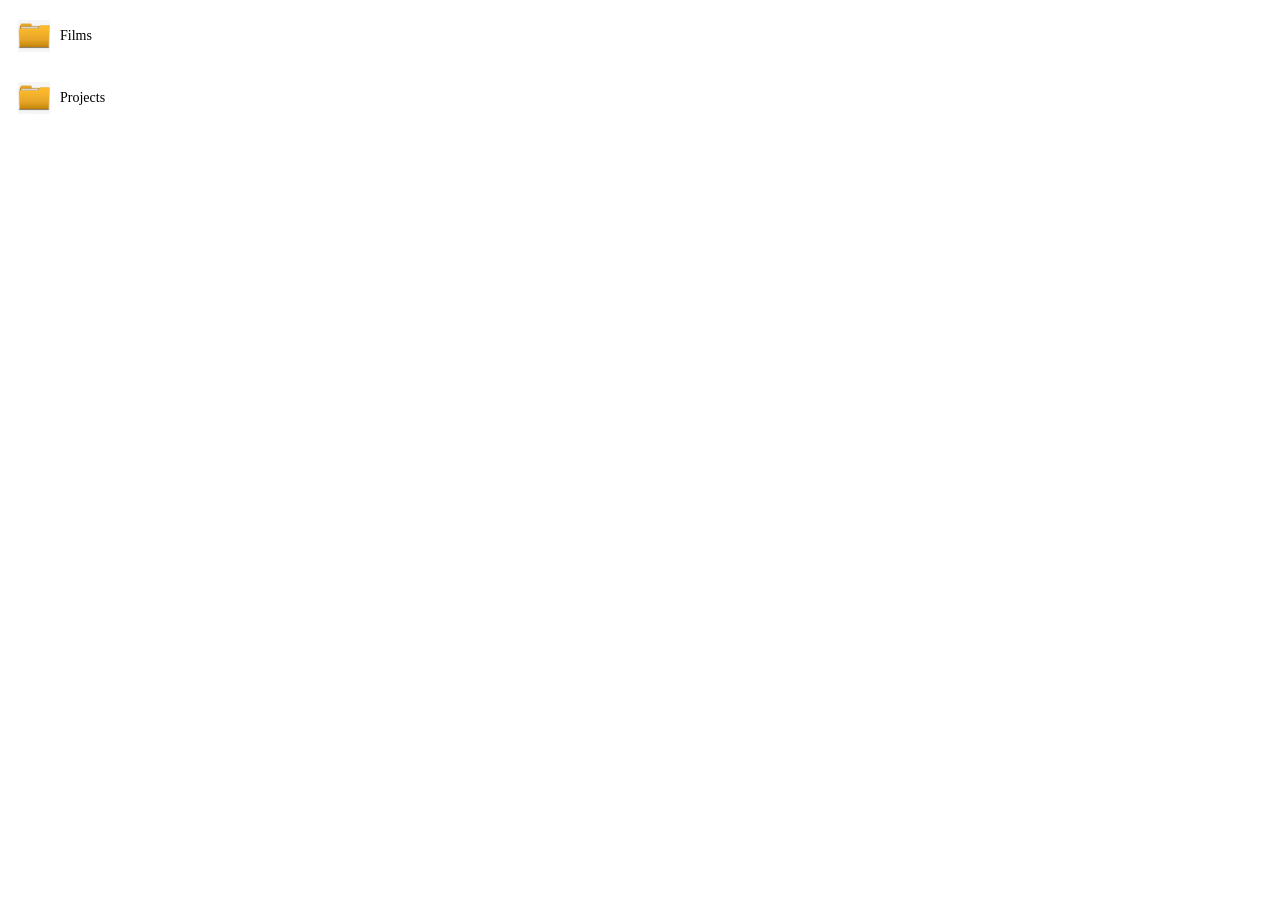
==== Lab_10/index.html @ 684c783b "Add labs" ====
<!DOCTYPE html>
<html lang="en">
<head>
    <meta charset="UTF-8">
    <meta name="viewport" content="width=device-width, initial-scale=1.0">
    <title>Folder</title>
    <link rel="stylesheet" href="style.css">
</head>
<body>

<div class="folder" onclick="toggleFolder('folder1')">
    <img src="papka.png" id="icon-folder1" alt="folder">
    <span>Films</span>
</div>
<ul class="folder_data" id="folder1">
    <li class="file">
        <a href="#">Iron Man</a>
   
    
    <li class="folder" onclick="toggleFolder('subfolder-action')">
        <img src="papka.png" id="icon-subfolder-action" alt="folder">
        <span>Action</span>
    </li>
    <ul class="folder_data" id="subfolder-action">
        <li class="file">
            <a href="#">Fight Club</a>
        </li>
       
        <li class="folder" onclick="toggleFolder('subfolder2')">
            <img src="file.png" id="icon-subfolder-action" alt="folder">
            <span>Movies 2024</span>
        </li>
        <ul class="folder_data" id="subfolder2">
            <li class="empty-folder">The folder is empty</li>
        </ul>
    </ul>

    <li class="folder" onclick="toggleFolder('subfolder3')">
        <img src="papka.png" id="icon-subfolder3" alt="folder">
        <span>Fantasy</span>
    </li>
    <ul class="folder_data" id="subfolder3">
        <li class="file">
            <a href="#">Lord of the Rings</a>
        </li>
    
    </ul>
</ul>

<div class="folder" onclick="toggleFolder('folder2')">
    <img src="papka.png" id="icon-folder2" alt="folder">
    <span>Projects</span>
</div>
<ul class="folder_data" id="folder2">
    
    <li class="file">
        <a href="#">Document</a>
    </li>
</ul>

<script src="script.js"></script>
</body>
</html>
---- Lab_10/style.css ----
body {
    flex-direction: column;
    justify-content: center;
    align-items: center;
    min-height: 100vh;
    background-color: white;
    font-size: 14px;
}

.folder {
    display: flex;
    align-items: center;
    margin: 10px 0;
    padding: 10px;
    background-color:white;
    border-radius: 5px;
    width: 250px;
}

.folder img {
    width: 32px;
    height: 32px;
    margin-right: 10px;
}

.folder_data {
    display: none;
    margin-left: 40px;
    list-style-type: none;
    padding-left: 0;
}

a{
    color: #333;
    text-decoration: none;
}
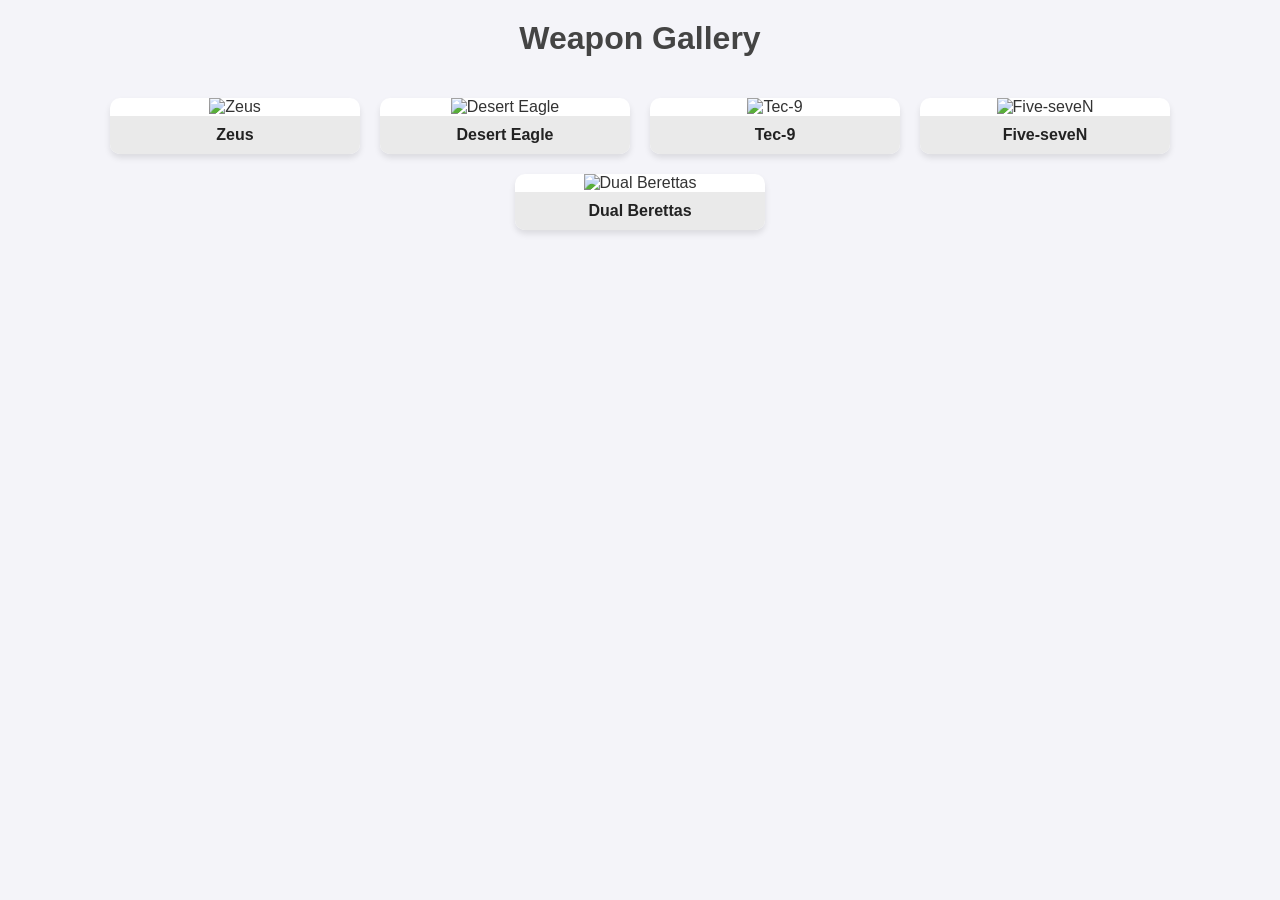
==== commit 966482d3: "add" ====
--- a/Lab_10/index.html
+++ b/Lab_10/index.html
@@ -3,61 +3,33 @@
 <head>
     <meta charset="UTF-8">
     <meta name="viewport" content="width=device-width, initial-scale=1.0">
-    <title>Folder</title>
-    <link rel="stylesheet" href="style.css">
+    <title>Weapon</title>
+    <link href="style.css" rel="stylesheet">
+    <script src="script.js" defer></script>
 </head>
 <body>
-
-<div class="folder" onclick="toggleFolder('folder1')">
-    <img src="papka.png" id="icon-folder1" alt="folder">
-    <span>Films</span>
-</div>
-<ul class="folder_data" id="folder1">
-    <li class="file">
-        <a href="#">Iron Man</a>
-   
-    
-    <li class="folder" onclick="toggleFolder('subfolder-action')">
-        <img src="papka.png" id="icon-subfolder-action" alt="folder">
-        <span>Action</span>
-    </li>
-    <ul class="folder_data" id="subfolder-action">
-        <li class="file">
-            <a href="#">Fight Club</a>
-        </li>
-       
-        <li class="folder" onclick="toggleFolder('subfolder2')">
-            <img src="file.png" id="icon-subfolder-action" alt="folder">
-            <span>Movies 2024</span>
-        </li>
-        <ul class="folder_data" id="subfolder2">
-            <li class="empty-folder">The folder is empty</li>
-        </ul>
-    </ul>
-
-    <li class="folder" onclick="toggleFolder('subfolder3')">
-        <img src="papka.png" id="icon-subfolder3" alt="folder">
-        <span>Fantasy</span>
-    </li>
-    <ul class="folder_data" id="subfolder3">
-        <li class="file">
-            <a href="#">Lord of the Rings</a>
-        </li>
-    
-    </ul>
-</ul>
-
-<div class="folder" onclick="toggleFolder('folder2')">
-    <img src="papka.png" id="icon-folder2" alt="folder">
-    <span>Projects</span>
-</div>
-<ul class="folder_data" id="folder2">
-    
-    <li class="file">
-        <a href="#">Document</a>
-    </li>
-</ul>
-
-<script src="script.js"></script>
+    <h1>Weapon Gallery</h1>
+    <div class="weapons">
+        <div class="weapon" onclick="show('Zeus')">
+            <img src="img/Zeus.jpeg" class="image" alt="Zeus">
+            <div class="name">Zeus</div>
+        </div>
+        <div class="weapon" onclick="show('DesertEagle')">
+            <img src="img/Desert Eagle.jpeg" class="image" alt="Desert Eagle">
+            <div class="name">Desert Eagle</div>
+        </div>
+        <div class="weapon" onclick="show('Tec9')">
+            <img src="img/Tec-9.jpeg" class="image" alt="Tec-9">
+            <div class="name">Tec-9</div>
+        </div>
+        <div class="weapon" onclick="show('FiveseveN')">
+            <img src="img/Five-seveN.jpeg" class="image" alt="Five-seveN">
+            <div class="name">Five-seveN</div>
+        </div>
+        <div class="weapon" onclick="show('DualBerettas')">
+            <img src="img/Dual Berettas.jpeg" class="image" alt="Dual Berettas">
+            <div class="name">Dual Berettas</div>
+        </div>
+    </div>
 </body>
-</html>+</html>
--- a/Lab_10/style.css
+++ b/Lab_10/style.css
@@ -1,36 +1,52 @@
 body {
-    flex-direction: column;
-    justify-content: center;
-    align-items: center;
-    min-height: 100vh;
-    background-color: white;
-    font-size: 14px;
+    margin: 0;
+    padding: 0;
+    font-family: 'Arial', sans-serif;
+    background-color: #f4f4f9;
+    color: #333;
+    text-align: center;
 }
 
-.folder {
-    display: flex;
-    align-items: center;
-    margin: 10px 0;
-    padding: 10px;
-    background-color:white;
-    border-radius: 5px;
-    width: 250px;
+h1 {
+    font-size: 2rem;
+    margin-top: 20px;
+    color: #444;
 }
 
-.folder img {
-    width: 32px;
-    height: 32px;
-    margin-right: 10px;
+.weapons {
+    display: flex;
+    flex-wrap: wrap;
+    justify-content: center;
+    gap: 20px;
+    padding: 20px;
 }
 
-.folder_data {
-    display: none;
-    margin-left: 40px;
-    list-style-type: none;
-    padding-left: 0;
+.weapon {
+    cursor: pointer;
+    width: 250px;
+    background: #fff;
+    box-shadow: 0 4px 6px rgba(0, 0, 0, 0.1);
+    border-radius: 10px;
+    overflow: hidden;
+    transition: transform 0.3s ease, box-shadow 0.3s ease;
+    text-align: center;
 }
 
-a{
-    color: #333;
-    text-decoration: none;
-}+.weapon:hover {
+    transform: scale(1.05);
+    box-shadow: 0 6px 10px rgba(0, 0, 0, 0.2);
+}
+
+.image {
+    width: 100%;
+    height: 200px;
+    object-fit: cover;
+}
+
+.name {
+    font-size: 1rem;
+    padding: 10px;
+    font-weight: bold;
+    background-color: #eaeaea;
+    color: #222;
+}
